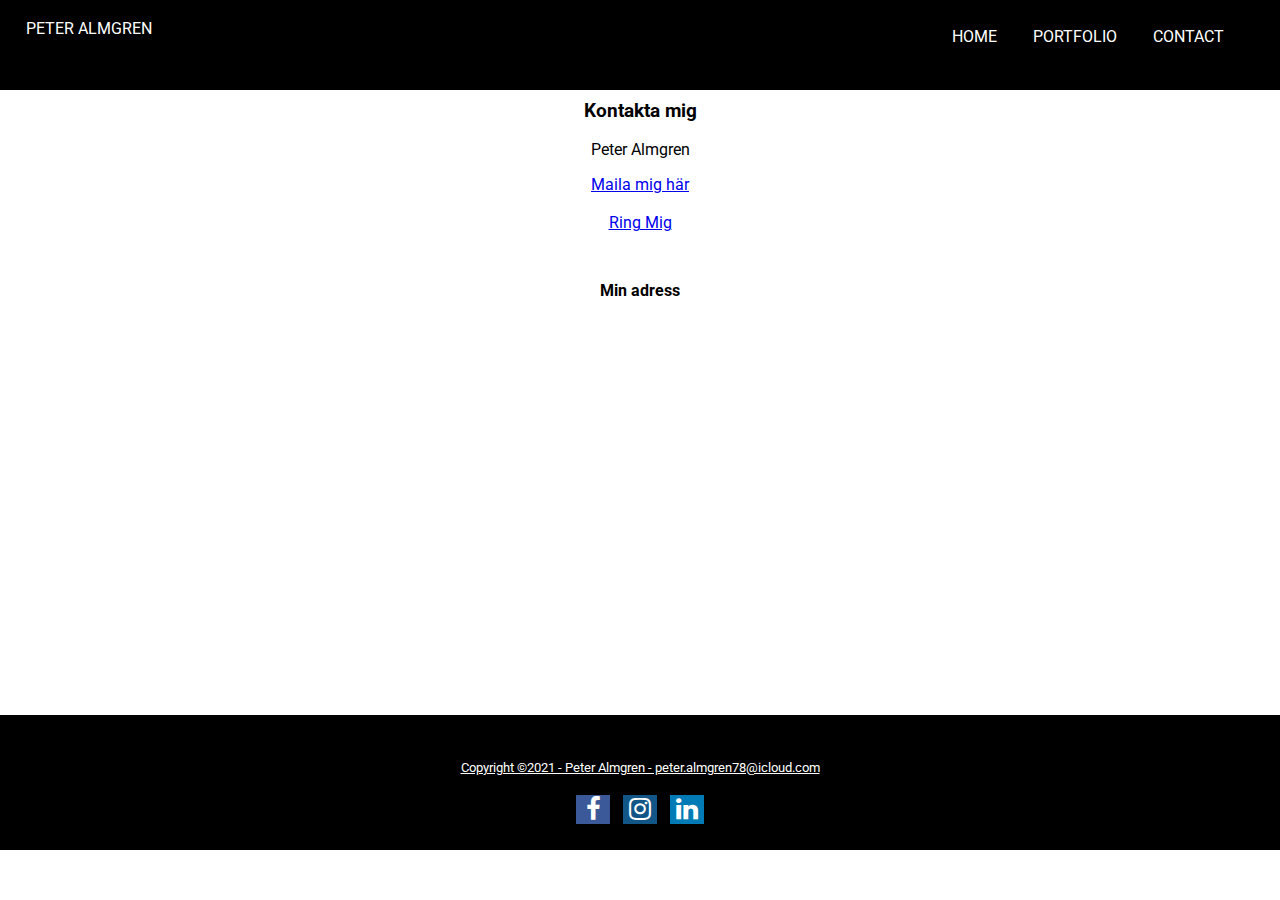
==== contact.html @ dd9888a9 "Add files via upload" ====
<!DOCTYPE html>
<html lang="sv">
  <head>
    <meta charset="UTF-8" />
    <meta http-equiv="X-UA-Compatible" content="IE=edge" />
    <meta name="viewport" content="width=device-width, initial-scale=1.0" />
    <link rel="stylesheet" href="./style.css" />
    <link
      rel="stylesheet"
      href="https://fonts.googleapis.com/css?family=Roboto"
    />
    <link
      rel="stylesheet"
      href="https://cdnjs.cloudflare.com/ajax/libs/font-awesome/4.7.0/css/font-awesome.min.css"
    />

    <title>Peter Almgren Kontakt</title>
  </head>
  
  <body>
    <nav class="navbar">
      <p>Peter Almgren</p>
      <div class="right-menu">
        <a href="index.html">Home</a>
        <a href="portfolio.html">Portfolio</a>
        <a href="contact.html">Contact</a>
      </div>
    </nav>
    <header>
      <section class="presentation-contact">
        <div class="container">
          <h1 id="rubrik-kontakt">Kontaktuppgifter</h1>
        </div>
      </section>
    </header>

    <section class="kontakt-info">
      <div class="container">
        <h3>Kontakta mig</h3>
        <p>Peter Almgren</p>
        <a href="mailto:peter.almgren78@icloud.com">Maila mig här</a><br />
        <a href="tel:0760165201">Ring Mig</a>
      </div>
    </section>

    <section class="map">
      <div class="container">
        <h4>Min adress</h4>
        <iframe
          src="https://www.google.com/maps/embed?pb=!1m18!1m12!1m3!1d2040.08524602615!2d18.229802415806603!3d59.248016124582044!2m3!1f0!2f0!3f0!3m2!1i1024!2i768!4f13.1!3m3!1m2!1s0x465f7edbc0553321%3A0x8e387ad4dddd3cbf!2zU2lrdsOkZ2VuIDUsIDEzNSA0MSBUeXJlc8O2!5e0!3m2!1ssv!2sse!4v1615047531478!5m2!1ssv!2sse"
          width="300"
          height="300"
          style="border: 0"
          allowfullscreen=""
          loading="lazy"
        ></iframe>
      </div>
    </section>

    <footer>
      <div class="links">
        <a href="#"
          >Copyright &copy;2021 - Peter Almgren - peter.almgren78@icloud.com</a
        >
        <br /><br />
        <a href="https://www.facebook.com/peter.almgren.980"
          ><i class="fa fa-facebook fa-2x"></i
        ></a>
        <a href="https://www.instagram.com/peter3000gt2/?hl=sv"
          ><i class="fa fa-instagram fa-2x"></i
        ></a>
        <a
          href="https://www.linkedin.com/in/peter-almgren-8b11261b5/?originalSubdomain=se"
          target="_blank"
          ><i class="fa fa-linkedin fa-2x"></i
        ></a>
      </div>
    </footer>
  </body>
</html>
---- style.css ----
body{
    margin: 0;
    padding: 0;
    font-family:-apple-system, BlinkMacSystemFont, 'Segoe UI', Roboto, Oxygen, Ubuntu, Cantarell, 'Open Sans', 'Helvetica Neue', sans-serif;    
    
}

.navbar {
    display: flex;
    margin: 0;
    padding:0;
    height:10vh;
    background-color: black;
    margin-bottom:-10vh;
    width: 100%;
}

.navbar p{
    margin-left:10px;
    float:left;
    padding: 0.2em 1em;
    text-transform: uppercase;
    color:white;
}

.navbar a {
    padding: 1.6em 1em;
    text-decoration: none;
    color:white;
    text-transform: uppercase;
}

.navbar .right-menu{
    margin-top:3vh;
    margin-left:60vw;
}

.navbar a:hover {
    background-color: #000;
    color: grey;
}

.presentation-home{
    display: flex;
    justify-content: center;
    margin-top: 10vh;
}
.presentation-home p{
    display: flex;
    justify-content: center;
    margin-top:5vh;
    margin-bottom: 10vh;   
}
.presentation-home img {
    display: flex;
    justify-content: center;
    margin: 0 auto;
    margin-top:5vh;
    height: 210px;
    width: 188px;
    border-radius: 50%;
    
}
.presentation-home h1{
    display: flex;
    justify-content: center;
    margin-top: 4em;
}
.presentation-home p{
    text-align: center;
}

.presentation-portfolio{
    display: flex;
    justify-content: center;
    margin-top: 10vh;
}
.list-projekt{
    display: flex;
    justify-content: center;
}
.list-projekt h4{
    display: flex;
    justify-content: center;
}
.content-analys h3{
    display: flex;
    justify-content: center;
}
#bild1-analys {
    height: 100px;
    width: 100px;
}
.analys-img{
    margin-top: 5vh;
    display: flex;
    justify-content: center;
}
 
#bild1-analys:hover {
    transform: scale(3);
    justify-content: center;
  }
#bild2-analys:hover {
    transform: scale(3);
    justify-content: center;  
}    
#bild2-analys{
    height: 100px;
    width: 100px;
}
.shoe-img{
    margin-top: 5vh;
    display: flex;
    justify-content: center;
}
#bild1-shoe:hover {
    transform: scale(3);
    justify-content: center;  
}
#bild2-shoe:hover {
    transform: scale(3);
    justify-content: center;  
}
#bild3-shoe:hover {
    transform: scale(3);
    justify-content: center;  
}            
.content-shoe h3{
    display: flex;
    justify-content: center;
}

#bild1-shoe{
    height: 100px;
    width: 100px;
    margin-bottom: 2vh;
}
#bild2-shoe{
    height: 100px;
    width: 100px;
    margin-bottom: 2vh;
}
#bild3-shoe{
    height: 100px;
    width: 100px;
    margin-bottom: 2vh;
}
.presentation-contact{
    display: flex;
    justify-content: center;
}    
.kontakt-info h3{
    display: flex;
    justify-content: center;
}
.kontakt-info p{
    display: flex;
    justify-content: center;
}
.kontakt-info a{
    display: flex;
    justify-content: center;
}
.map{
    margin-top: 3vh;
    display: flex;
    justify-content: center;
}
.map h4{
    display: flex;
    justify-content: center;
}

.welcome{
    height:50vh;
}
.headbanner img{
    object-fit: cover;
    
}

footer{
    position: absolute;
    width: 100%;
    display: flex;
    justify-content: center;
    text-align: center;
    background-color: black;
    height: 15vh;
    margin-top: 10vh;
    margin-bottom:0;
}


.links {
    margin-top: 5vh;
    font-size: 0.8rem;
}

.links a{
    color:white;
    align-items: center;

    
}
.fa {
    padding:2px;
    font-size: 30px;
    width: 30px;
    text-align: center;
    text-decoration: none;
    margin: 5px 5px;
    margin-bottom: 8vh;
  }

  .fa-facebook {
    background: #3B5998;
    color: white;
  }

  .fa-instagram {
    background: #125688;
    color: white;
  }
  
  .fa-linkedin {
    background: #007bb5;
    color: white;
  }  

  @media screen and (max-width: 992px) {
    .navbar a{
      font-size: 0.7rem;
    }
    .navbar {
        height:15vh;
    }
  }
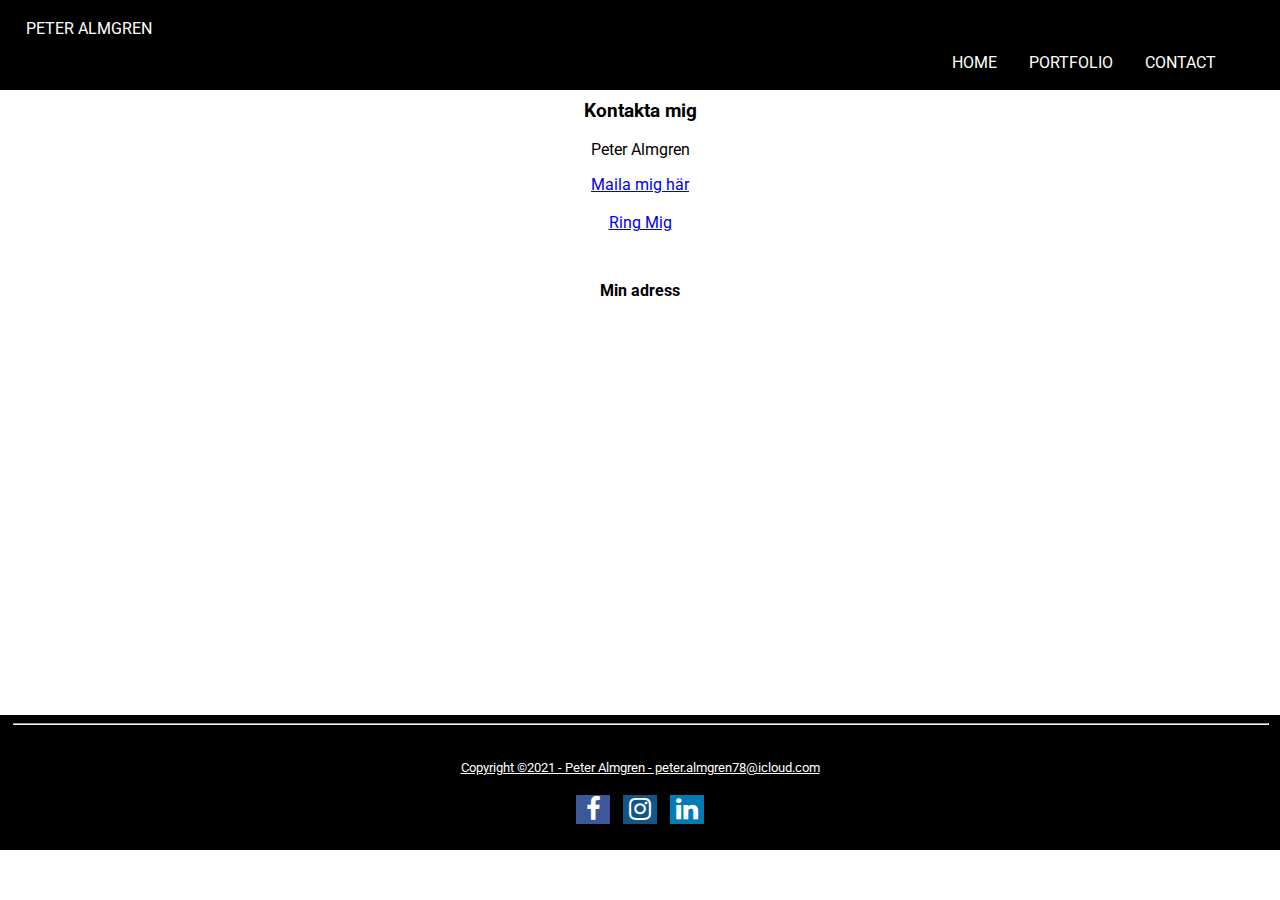
==== commit 5dff9bd1: "Update contact.html" ====
--- a/contact.html
+++ b/contact.html
@@ -58,6 +58,7 @@
     </section>
 
     <footer>
+      <hr class="hr">
       <div class="links">
         <a href="#"
           >Copyright &copy;2021 - Peter Almgren - peter.almgren78@icloud.com</a
--- a/style.css
+++ b/style.css
@@ -33,6 +33,7 @@
 }
 
 .navbar .right-menu{
+    display: flex;
     margin-top:3vh;
     margin-left:60vw;
 }
@@ -58,8 +59,8 @@
     justify-content: center;
     margin: 0 auto;
     margin-top:5vh;
-    height: 210px;
-    width: 188px;
+    height: 220px;
+    width: 198px;
     border-radius: 50%;
     
 }
@@ -93,6 +94,11 @@
     height: 100px;
     width: 100px;
 }
+#bild2-analys{
+    margin-left: 2vw;
+    height: 100px;
+    width: 100px;
+}
 .analys-img{
     margin-top: 5vh;
     display: flex;
@@ -107,10 +113,7 @@
     transform: scale(3);
     justify-content: center;  
 }    
-#bild2-analys{
-    height: 100px;
-    width: 100px;
-}
+
 .shoe-img{
     margin-top: 5vh;
     display: flex;
@@ -139,11 +142,13 @@
     margin-bottom: 2vh;
 }
 #bild2-shoe{
+    margin-left: 2vw;
     height: 100px;
     width: 100px;
     margin-bottom: 2vh;
 }
 #bild3-shoe{
+    margin-left: 2vw;
     height: 100px;
     width: 100px;
     margin-bottom: 2vh;
@@ -180,6 +185,9 @@
 .headbanner img{
     object-fit: cover;
     
+}
+footer hr{
+    position: fixed; left: 1%; width: 98%;
 }
 
 footer{
@@ -238,4 +246,4 @@
     .navbar {
         height:15vh;
     }
-  }+  }
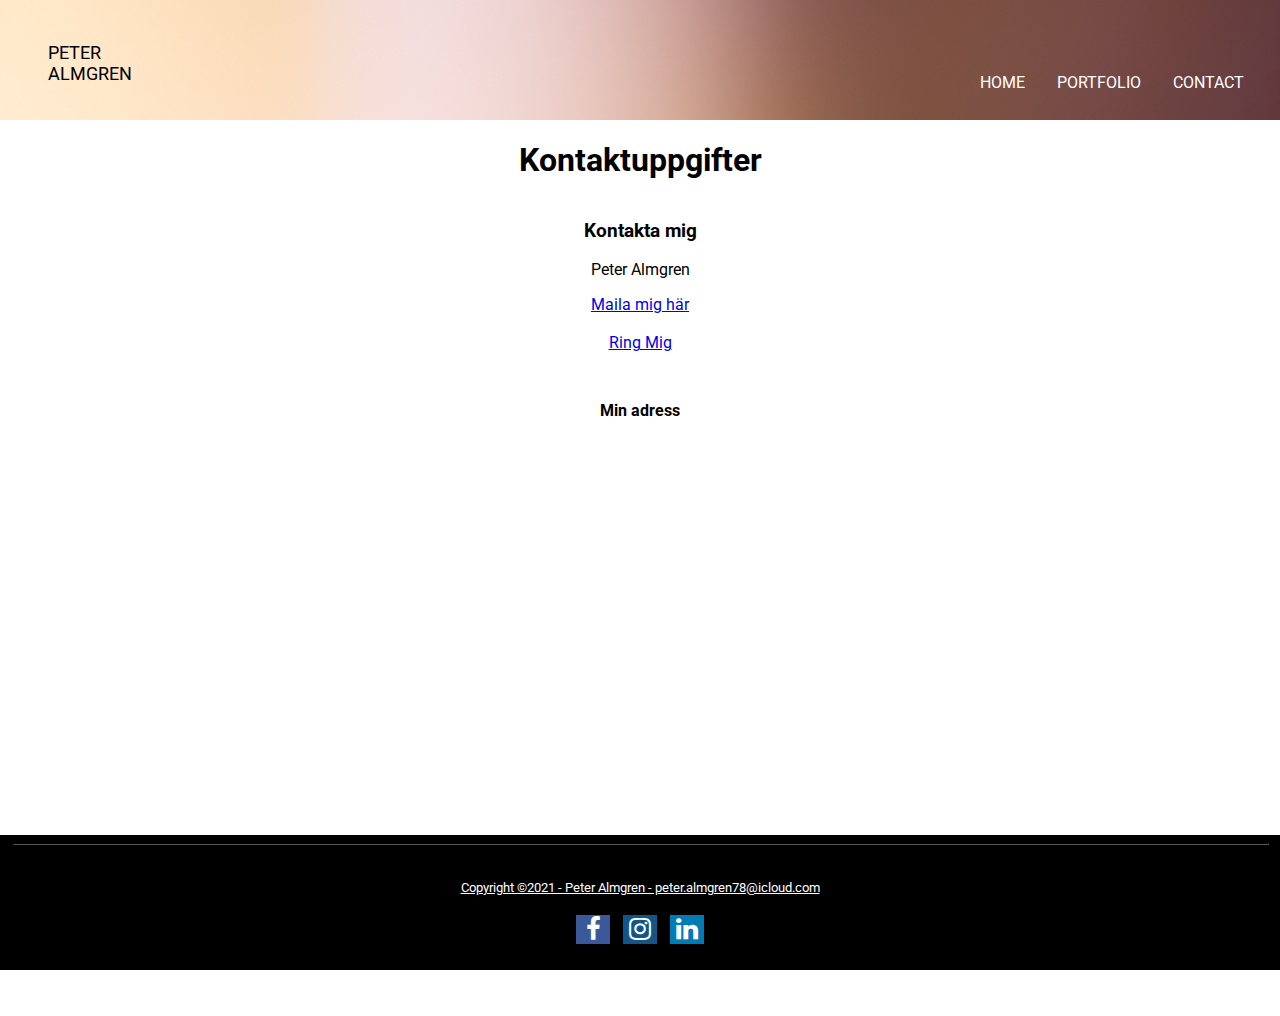
==== commit f5aea3fc: "Update contact.html" ====
--- a/contact.html
+++ b/contact.html
@@ -18,14 +18,18 @@
   </head>
   
   <body>
-    <nav class="navbar">
-      <p>Peter Almgren</p>
-      <div class="right-menu">
-        <a href="index.html">Home</a>
-        <a href="portfolio.html">Portfolio</a>
-        <a href="contact.html">Contact</a>
+    <div class="bg-img">
+      <div class="container">
+        <div class="navbar">
+        <p>Peter Almgren</p>
+        <div class="right-menu">
+          <a href="index.html">Home</a>
+          <a href="portfolio.html">Portfolio</a>
+          <a href="contact.html">Contact</a>
+        </div>
+        </div>
       </div>
-    </nav>
+    </div>
     <header>
       <section class="presentation-contact">
         <div class="container">
--- a/style.css
+++ b/style.css
@@ -7,13 +7,31 @@
     
 }
 
+.bg-img {
+    background-image: url("images/bgnav2.jpg");
+
+    min-height: 120px;
+  
+    /* Center and scale the image nicely */
+    background-position: center;
+    background-repeat: no-repeat;
+    background-size: cover;
+  
+    /* Needed to position the navbar */
+    position: relative;
+  }
+  .bg-img .container {
+    position: absolute;
+    margin: 20px;
+    width: auto;
+  }
 .navbar {
     display: flex;
     margin: 0;
     padding:0;
-    height:10vh;
-    background-color: black;
-    margin-bottom:-10vh;
+    height: 8vh;
+    
+    margin-bottom:-10h;
     width: 100%;
 }
 
@@ -22,9 +40,9 @@
     float:left;
     padding: 0.2em 1em;
     text-transform: uppercase;
-    color:white;
-}
-
+    color:black;
+    font-size: large;
+}
 .navbar a {
     padding: 1.6em 1em;
     text-decoration: none;
@@ -59,7 +77,7 @@
     justify-content: center;
     margin: 0 auto;
     margin-top:5vh;
-    height: 220px;
+    height: 235px;
     width: 198px;
     border-radius: 50%;
     
@@ -188,6 +206,7 @@
 }
 footer hr{
     position: fixed; left: 1%; width: 98%;
+    border-color: black;
 }
 
 footer{
